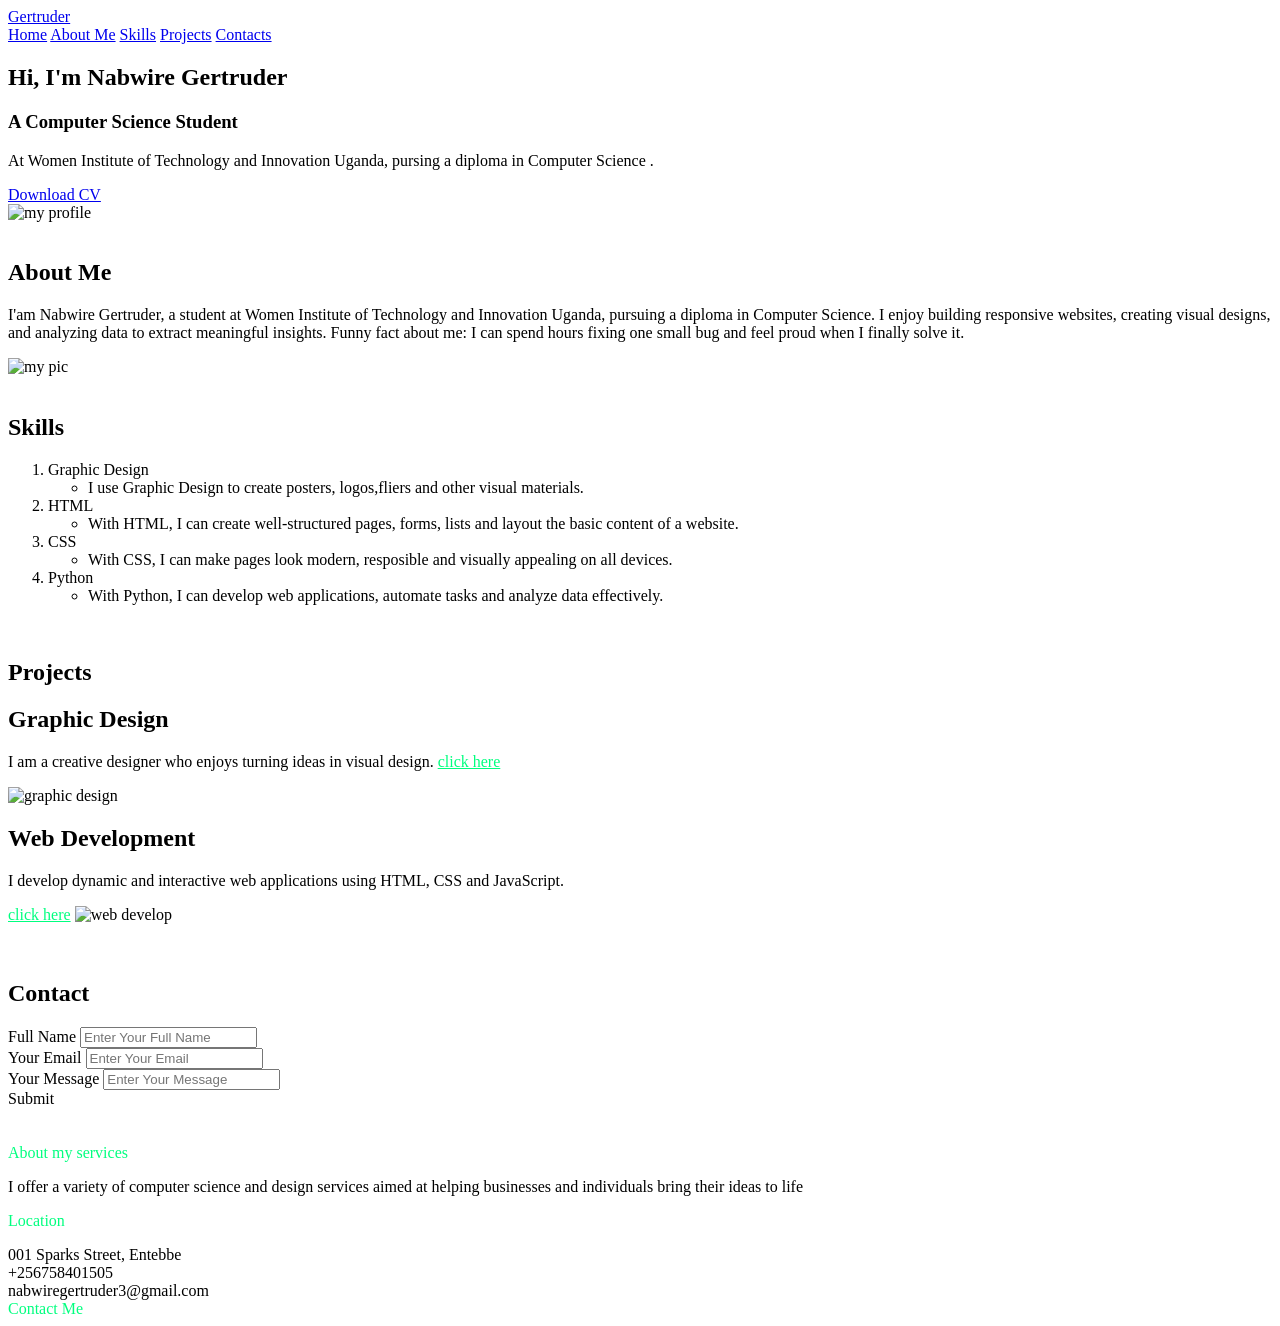
==== index.html @ 08a398dc "my portfolio assignment update" ====
<!DOCTYPE html>
<html lang="en">
<head>
    <meta charset="UTF-8">
    <meta name="viewport" content="width=device-width, initial-scale=1.0">
    <title>MY PORTFOLIO</title>
    <link
    href="https://cdn.jsdelivr.net/npm/remixicon@4.7.0/fonts/remixicon.css"
    rel="stylesheet"
    
    
/>
    <link rel="stylesheet" href="styles/styles.css">
</head>
<!-- <head>
    <link rel="stylesheet" href="images/icon.jpg.png">
</head> -->
<body>
    
    <div class="container">
        <header animated> 
           <a href="#" class="logo">Gertruder</a>
           <nav class="navbar">
              <a href="#" class="active">Home</a>
              <a href="#AboutMe">About Me</a>
              <a href="#Skills">Skills</a>
              <a href="#Projects">Projects</a>
              <a href="#Contact">Contacts</a>
           </nav>

        </header>
        <section class="home animated">
            <div class="home-detail">
                <h2>Hi, I'm Nabwire Gertruder</h2>
                <h3>A Computer Science Student</h3>
                <p>At Women Institute of Technology and Innovation Uganda, 
                pursing a diploma in Computer Science .
                </p>
                <div class="download-social">
                    <a href="#"class="btn">Download CV</a>
                    <div class="social-icons">
                        <a href="#"><i class="ri-github-fill"></i></a>
                        <a href="#"><i class="ri-youtube-fill"></i></i></a>
                        <a href=""><i class="ri-mail-line"></i></i></a>
                        <a href=""><i class="ri-linkedin-box-fill"></i></a>
                    </div>
                 

                </div>

            </div>
            <div class="home-img">
                <div class="img-box">
                    <img src="images/home.jpg" alt="my profile">

                </div>

            </div>
    </div>



        </section>
        </div>
        <br>
        <!-- box -->
        <div class="container">
         
            
        <section id="AboutMe">
            <div class="AboutMe-box">
                <div class="AboutMe-info">
                    <h1><span>About Me</span></h1>
                    <p>I'am Nabwire Gertruder,
                    a student at Women Institute of Technology and Innovation Uganda, pursuing a diploma in Computer Science.
                    I enjoy building responsive websites, creating visual designs, and analyzing data to extract meaningful insights.
                    Funny fact about me: I can spend hours fixing one small bug and feel proud when I finally solve it.</p>
                    
                </div>
                 <div class="AboutMe-img">
                        <div class="img-box">
                            <img src="images/home.jpg" alt=" my pic">
                        </div>
            </div>
               
                   
            </div> 
            <!-- <div class="about-img">
                        <div class="img-box">
                            <img src="images/home.jpg.png" alt=" my pic">
                        </div>
            </div> -->

        </section> 


        </div>
        <br>
        <div class="container">

      


        <section id="Skills">
            <div class="Skills-box">
             <h1><span>Skills</span></h1>
                <div class="Skills">
                    <ol>
                    
                    <li>
                        <span><i class='bx  bx-chevron-right'></i>  Graphic Design</span>
                        
                    </li>
                    <ul>
                        <li>I use Graphic Design to create posters, logos,fliers and other visual materials.</li>
                    </ul>

                    <li>
                        <span><i class='bx  bx-chevron-right'></i>  HTML</span>
                    </li>
                    <ul>
                        <li>With HTML, I can create well-structured pages, forms, lists and layout the basic content of a website.</li>
                    </ul>
                    <li>
                        <span><i class='bx  bx-chevron-right'></i>  CSS</span>
                        
                    </li>
                    <ul>
                        <li>With CSS, I can make pages look modern, resposible and visually appealing on all devices.</li>
                    </ul>
                    <!-- <li>
                        <span><i class='bx  bx-chevron-right'></i>  JavaScript</span>
                    </li>
                    <ul>
                        <li>With JavaScript, I can create interactive elements on web pages such as image sliders, form validations and dynamic content updates.</li>
                    </ul> -->
                    <li>
                        <span><i class='bx  bx-chevron-right'></i>  Python</span>
                    </li>
                    <ul>
                        <li>With Python, I can develop web applications, automate tasks and analyze data effectively.</li>
                    </ul>

                    
                    </ol>
                </div>
             



            </div>
        </section>
        </div>
        <br>
        <div class="container">
            <section id="Projects">
                <h1 class="header"><span>Projects</span></h1>
                <div class="Projects-container">
                    <div class="box">
                        <h1><span>Graphic Design</span></h1>
                        <p>I am a creative designer who enjoys turning ideas in visual design.
                            <a href="https://drive.google.com/file/d/1JdblXFHeIgHPUREgGrma-w4g5NetLBP9/view?usp=drive_link" target="_blank" style="color: springgreen;">click here</a>
                        </p>
                        <img src="images/graphic.jpg" alt="graphic design">

                    </div>
                    <div class="box">
                        <h1><span>Web Development</span></h1>
                        <p>I develop dynamic and interactive web applications using HTML, CSS and JavaScript.</p>
                        <a href="images/Student's Registration Form.jpg.html" target="_blank" style="color: springgreen;"> click here</a>
                        <img src="images/web.jpg" alt="web develop">

                    </div>
                    <!-- <div class="box"> -->
                        <!-- <h1><span>Data Science</span></h1>
                        <p>I am passionate about data science and enjoy finding insights from data</p>
                        <img src="images/data-science.jpg.jpg" alt="data science"> -->
                    <!-- </div> -->

                </div>

        </section>
        </div>
        <br>
        <br>
        <div class="container">
            <section id="Contact">
                <h1 class="header"><span>Contact</span></h1>
             <!-- <div class="contact-container"> 
                <div class="box"> -->

            <form action="#">
                <div class="Contact-container"> 
                <div class="box">
                    <div class="input-box">
                        <span>Full Name</span>
                        <input type="text" placeholder="Enter Your Full Name">
                    </div>
                 <div class="input-box">
                        <span>Your Email</span>
                        <input type="text" placeholder="Enter Your Email">
                 </div>
                </div>
                <div class="box">
                    
                    <div class="input-box">
                        <span>Your Message</span>
                        <input type="text" placeholder="Enter Your Message">
                    </div>
                    <div class="btn">Submit</div>
                </div>
                    <!-- <div class="btn">Submit</div> -->
              
            </form>
                   
               
                    
               
             </div>
        </div>

        </div>

            </section>




        </div>
        <br>
        <br>
        <div class="container">
            <div class="col-container">

        <footer>
             <div class="col-left">
                <span style="color: springgreen;">About my services</span>
                <p>I offer a variety of computer science and design services aimed 
                    at helping businesses and individuals bring their ideas to life</p>
            </div>
            <div class="col-right">
                <!-- <img src="https://emojipedia.org/backhand-index-pointing-down" alt=""> -->
                <p style="color: springgreen;">Location</p>
              <div class="col-box">
                <span></span>
                
                <span>001 Sparks Street, Entebbe</span>
               

              </div>
              <div class="col-box">
                <span></span>
                <span>+256758401505</span>
              </div>
                <div class="col-box">
                    <span></span>
                    <span>nabwiregertruder3@gmail.com</span>
                </div>
                <div class="col-box">
                    <span style="color: springgreen;" >Contact Me</span>

                </div>
            </div>
            

        </footer>
         </div>
       </div> 
        <!-- <section id="Projects">

        </section> -->
        <!-- <a href="#about">About Me</a>
        <a href="#skills">Skills</a>
        <a href="#projects">Projects</a>
        <a href="#contact">Contact</a> -->
  <script src="script.js"></script>  
</body>
</html>
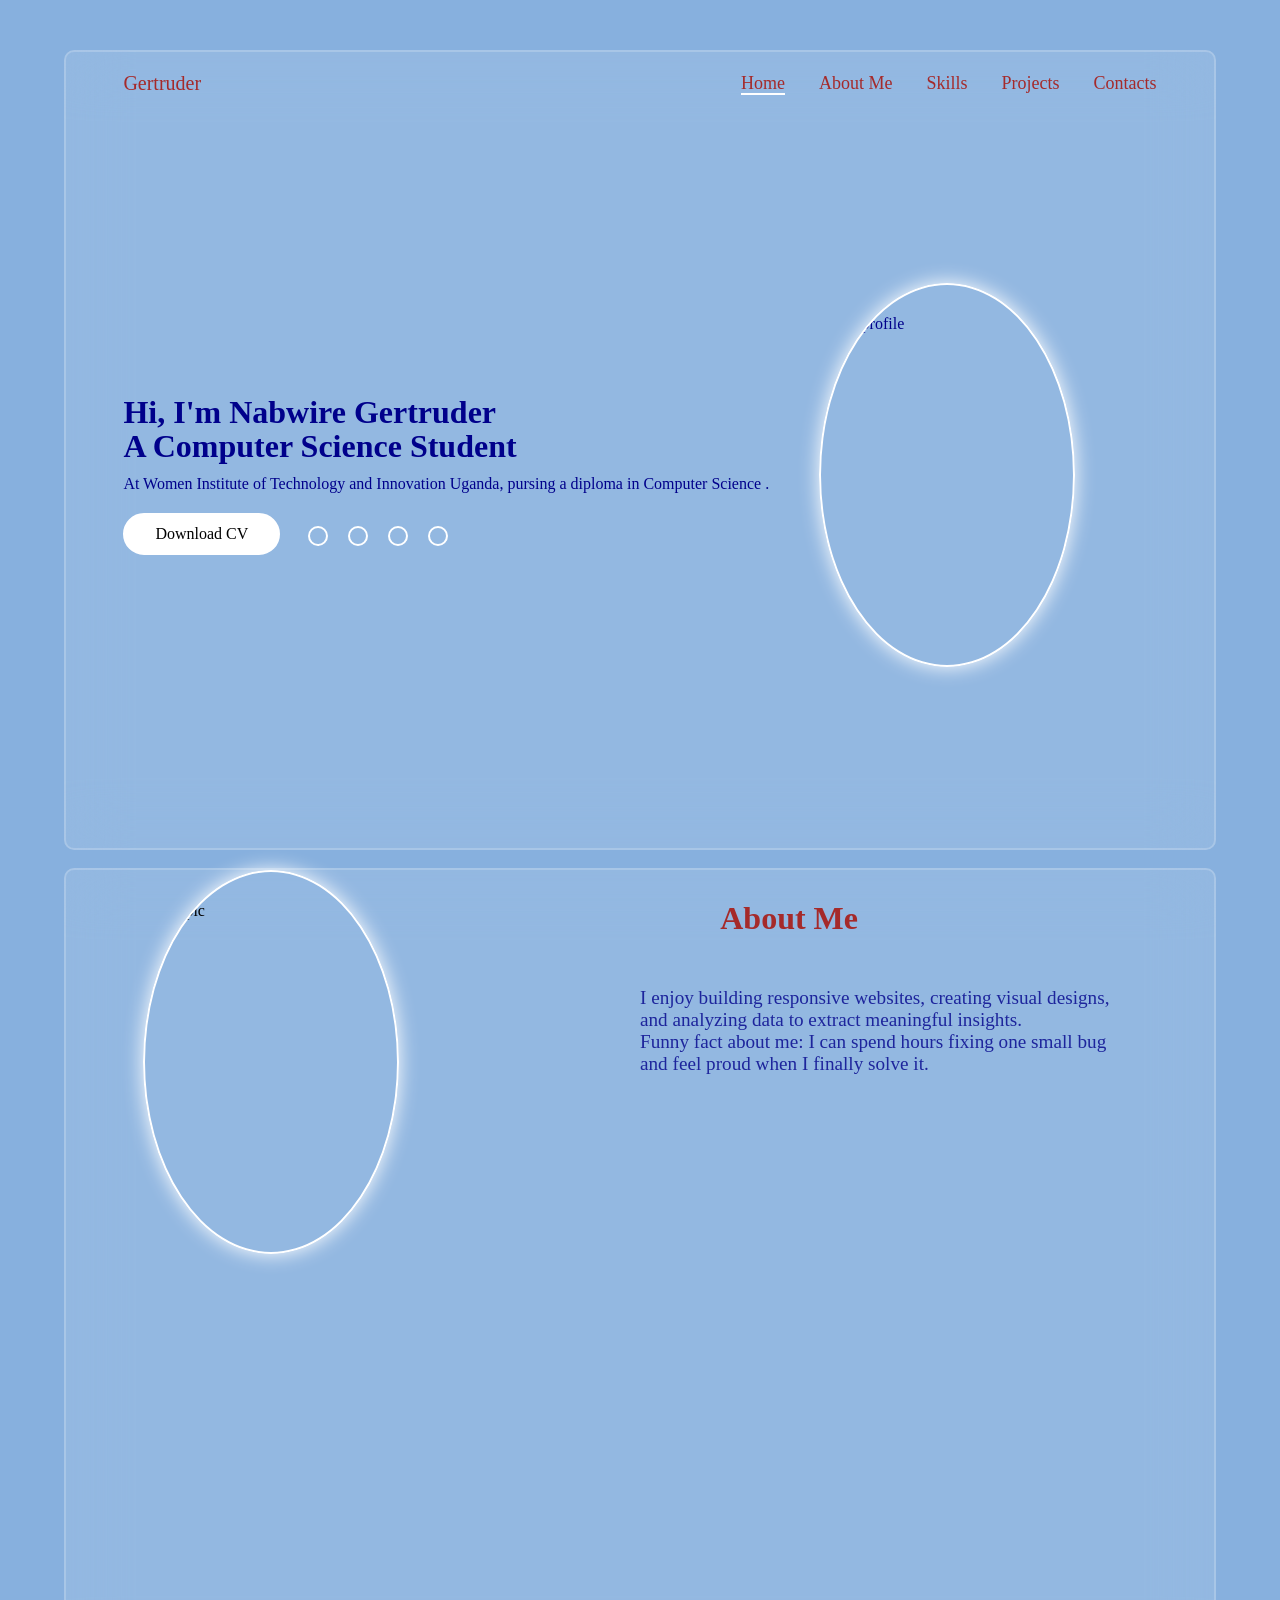
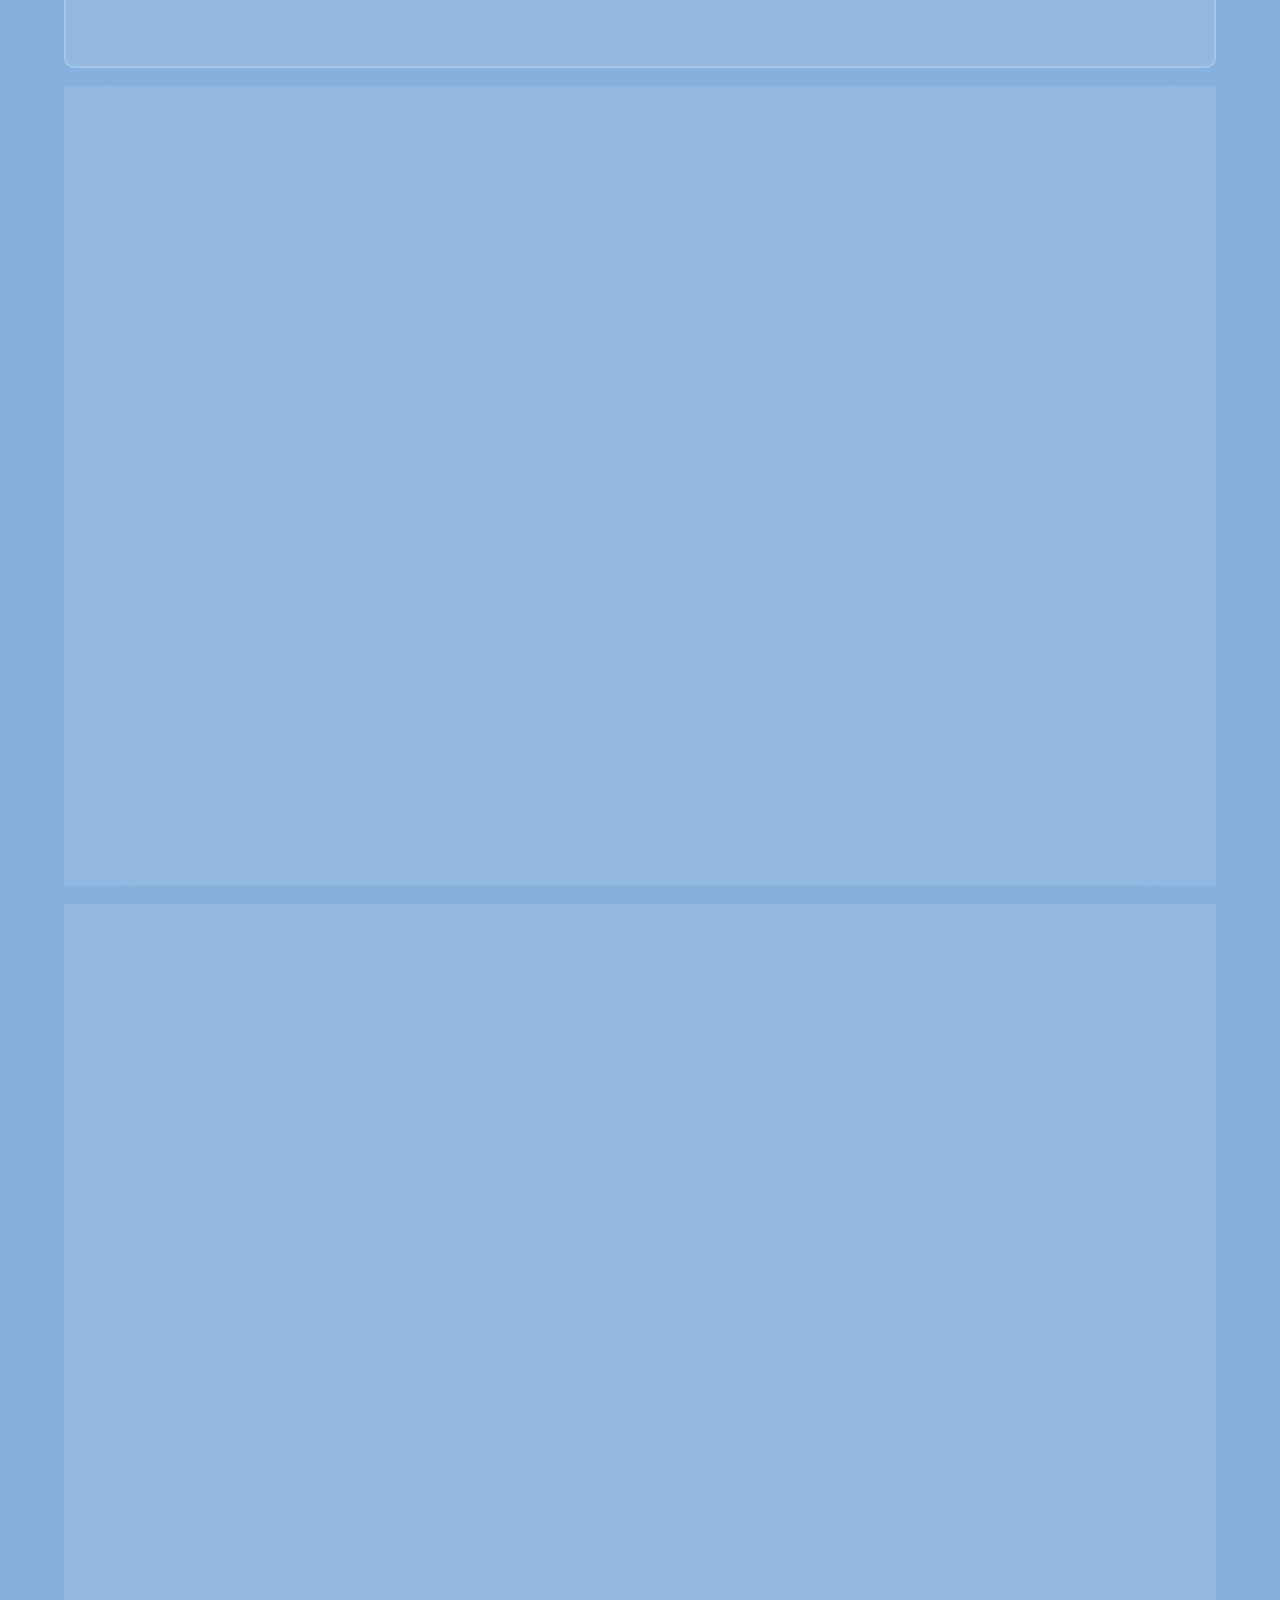
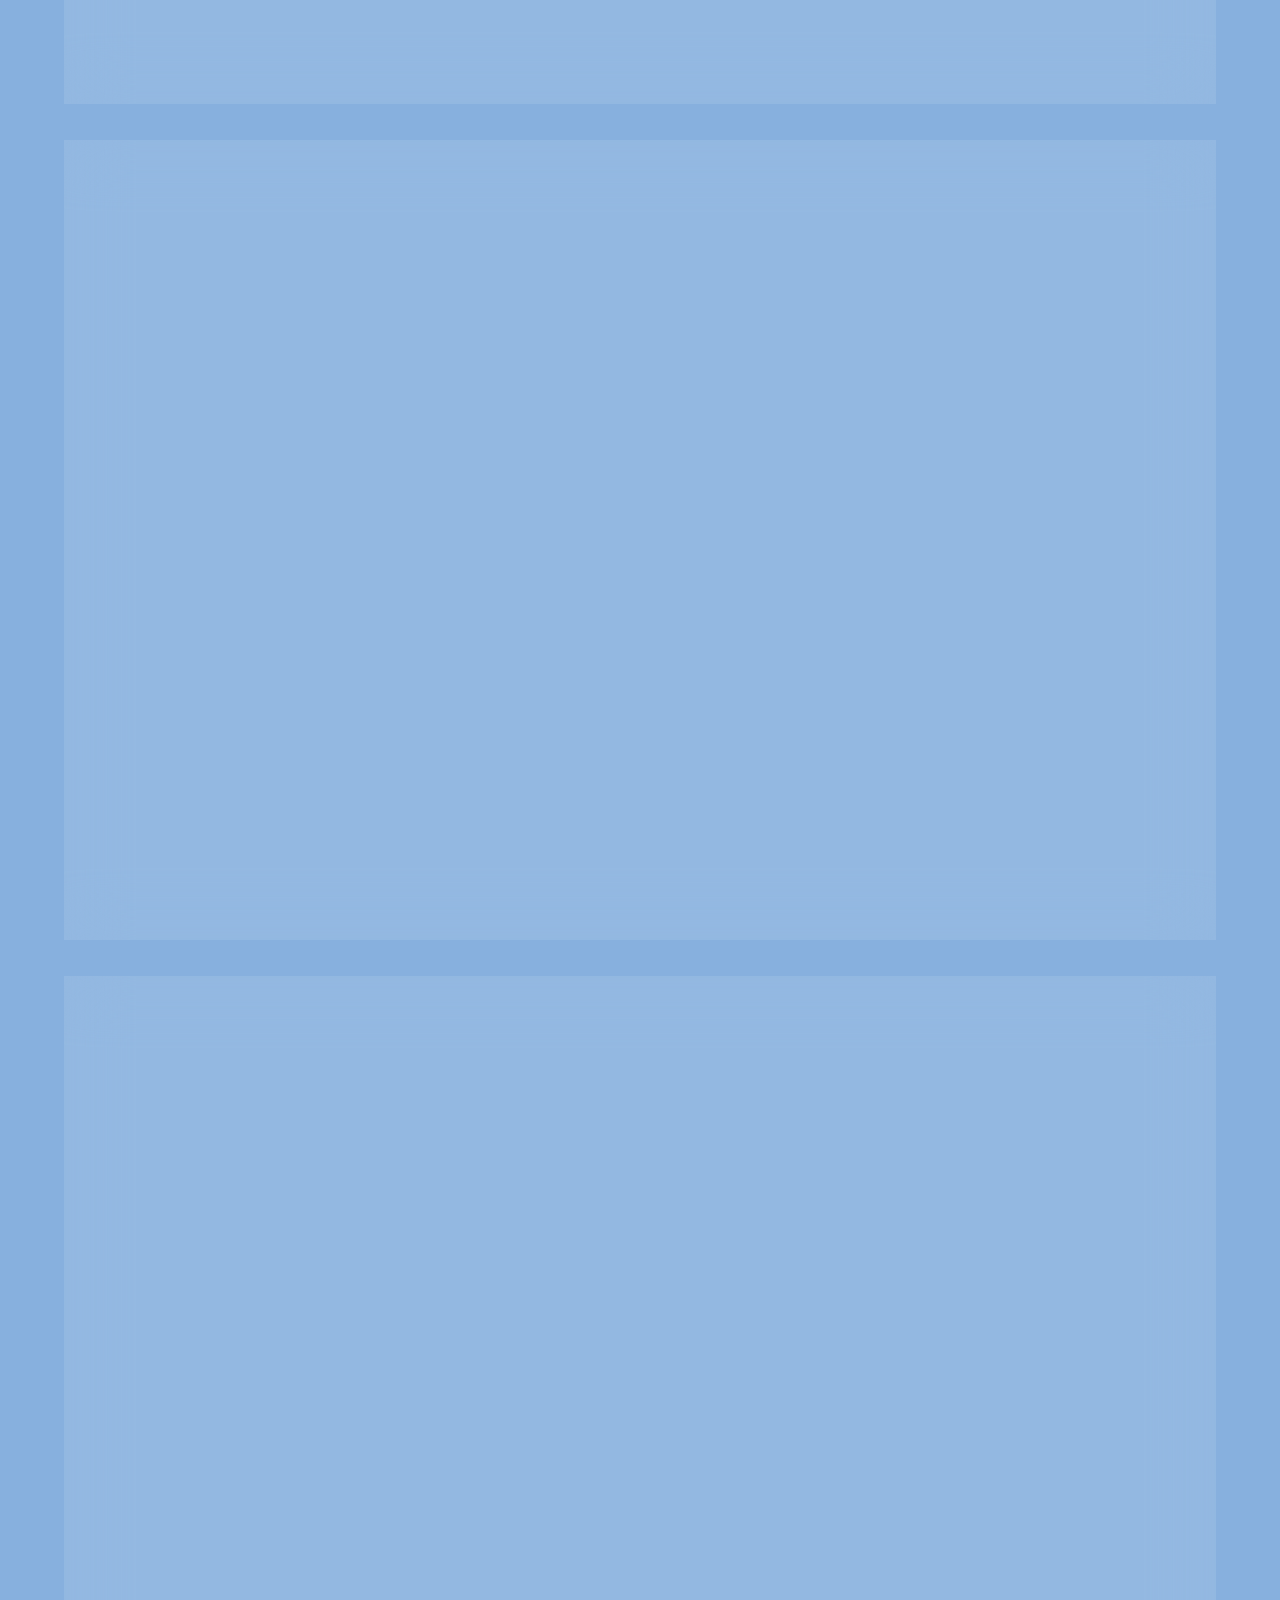
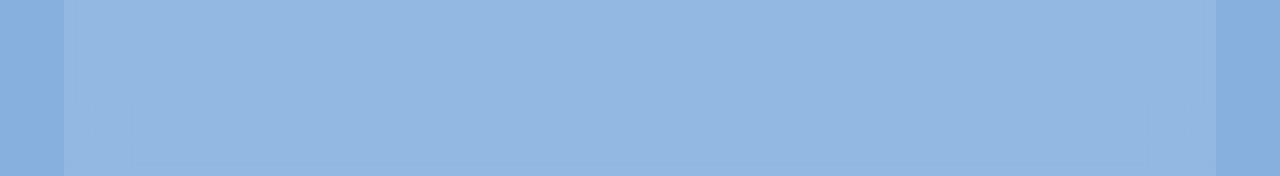
==== commit 2a604c00: "added a web assignment file" ====
--- a/index.html
+++ b/index.html
@@ -72,9 +72,7 @@
             <div class="AboutMe-box">
                 <div class="AboutMe-info">
                     <h1><span>About Me</span></h1>
-                    <p>I'am Nabwire Gertruder,
-                    a student at Women Institute of Technology and Innovation Uganda, pursuing a diploma in Computer Science.
-                    I enjoy building responsive websites, creating visual designs, and analyzing data to extract meaningful insights.
+                    <p>I enjoy building responsive websites, creating visual designs, and analyzing data to extract meaningful insights. <br>
                     Funny fact about me: I can spend hours fixing one small bug and feel proud when I finally solve it.</p>
                     
                 </div>
@@ -160,7 +158,7 @@
                     <div class="box">
                         <h1><span>Graphic Design</span></h1>
                         <p>I am a creative designer who enjoys turning ideas in visual design.
-                            <a href="https://drive.google.com/file/d/1JdblXFHeIgHPUREgGrma-w4g5NetLBP9/view?usp=drive_link" target="_blank" style="color: springgreen;">click here</a>
+                            <a href="https://drive.google.com/file/d/1JdblXFHeIgHPUREgGrma-w4g5NetLBP9/view?usp=drive_link" target="_blank" style="color: darkgreen;">click here</a>
                         </p>
                         <img src="images/graphic.jpg" alt="graphic design">
 
@@ -168,7 +166,7 @@
                     <div class="box">
                         <h1><span>Web Development</span></h1>
                         <p>I develop dynamic and interactive web applications using HTML, CSS and JavaScript.</p>
-                        <a href="images/Student's Registration Form.jpg.html" target="_blank" style="color: springgreen;"> click here</a>
+                        <a href="images/Student's Registration Form.jpg.html" target="_blank" style="color: darkgreen;"> click here</a>
                         <img src="images/web.jpg" alt="web develop">
 
                     </div>
@@ -235,13 +233,13 @@
 
         <footer>
              <div class="col-left">
-                <span style="color: springgreen;">About my services</span>
+                <span style="color: brown;">About my services</span>
                 <p>I offer a variety of computer science and design services aimed 
                     at helping businesses and individuals bring their ideas to life</p>
             </div>
             <div class="col-right">
                 <!-- <img src="https://emojipedia.org/backhand-index-pointing-down" alt=""> -->
-                <p style="color: springgreen;">Location</p>
+                <p style="color: brown;">Location</p>
               <div class="col-box">
                 <span></span>
                 
@@ -258,7 +256,7 @@
                     <span>nabwiregertruder3@gmail.com</span>
                 </div>
                 <div class="col-box">
-                    <span style="color: springgreen;" >Contact Me</span>
+                    <span style="color: brown;" >Contact Me</span>
 
                 </div>
             </div>
--- a/styles/styles.css
+++ b/styles/styles.css
@@ -0,0 +1,519 @@
+*{
+    margin: 0;
+    padding: 0;
+    box-sizing: border-box;
+    font-family: Georgia, 'Times New Roman', Times, serif;
+
+
+
+}
+body {
+      height: 100vh;
+      /* background-color: url(/images/blue.jpg); */
+      /* background-color: lightgray */
+      background-color: rgb(135, 176, 222);
+      background-size: cover;
+      background-position: no-repeat center;
+      padding: 50px 5%;
+      
+    
+
+}
+.container{
+      position: relative;
+      height: 100%;
+      background: rgba(255, 255, 255, .1);
+      border: 2px solid rgba(255, 255, 255, .2);
+      border-radius: 10px;
+      backdrop-filter: blur(30px);
+      transform: scale(0);
+      animation: zoom-in 1s ease forwards;
+
+
+
+
+}
+@keyframes zoom-in{
+      100%{
+            transform: scale(1);
+      }
+}
+
+header{
+      position: absolute;
+      top: 0;
+      left: 0;
+      width: 100%;
+      padding: 20px 5%;
+      
+      display: flex;
+      justify-content: space-between;
+      align-items: center;
+      z-index: 100;
+
+}
+.animated{
+      transform: translateY(30px);
+      opacity: 0;
+      animation: slide-in 1s ease forwards;
+      animation-delay: 1s;
+
+}
+@keyframes slide-in{
+      100%{
+           transform: translateY(0);
+      opacity: 1; 
+      }
+}
+.logo{
+      font-size: 20px;
+      /* color: rgb(29, 194, 37); */
+      font-weight: 500;
+      text-decoration: none;
+      color: brown;
+
+
+
+}
+.navbar a {
+       font-size: 18px;
+       /* color: springgreen; */
+       color: brown;
+       text-decoration: none;
+       font-weight: 500;
+       margin-left: 30px;
+       border-bottom: 2px solid transparent;
+       transition: .5s;
+       
+
+
+
+
+}
+.navbar a:hover,
+.navbar a.active {
+      border-color: white;
+      
+       
+
+
+}
+.home{
+      display: flex;
+      align-items: center;
+      height: 100%;
+      gap: 50px;
+      padding: 50px 5% 0;
+      color: darkblue;
+      animation-delay: 1.5s;
+
+}
+.home-detail h2{
+      font-size: 55px;
+      line-height: 1;
+
+
+
+
+}
+.home-detail h3{
+      font-size: 32px;
+
+
+}
+.home-detail p{
+      margin: 10px 0 20px;
+
+}
+.home-detail .download-social{
+      display: flex;
+      align-items: center;
+}
+.btn{
+      display: inline-block;
+      padding: 10px 30px;
+      background: white;
+      border: 2px solid white;
+      border-radius: 40px;
+      box-shadow: 0 0 white;
+      color: black;
+      text-decoration: none;
+      font-weight: 500;
+      transition: .5s;
+
+}
+.btn:hover{
+      background: transparent;
+      box-shadow: none;
+      color: white;
+}
+.home-detail .social-icons{
+      margin-left: 20px;
+}
+.home-detail .social-icons a{
+
+      display: inline-flex;
+      padding: 8px;
+      border: 2px solid white;
+      border-radius: 50%;
+      font-size: 20px;
+      color: white;
+      text-decoration: none;
+      margin: 0 8px;
+      transition: .5s;
+      
+
+
+}
+.home-detail .social-icons a:hover{
+      background: white;
+      box-shadow: 0 0 10px white;
+      color: black;
+}
+.home-img .img-box{
+      position: relative;
+      width: 20vw;
+      height: 30vw;
+      border: 2px solid white;
+      border-radius: 50%;
+      box-shadow: 0 0 20px white;
+      overflow: hidden;
+}
+.home-img .img-box img{
+      position: absolute;
+      top: 30px;
+      display: block;
+      width: 100%;
+      object-fit: cover;
+}
+.AboutMe{
+      color: darkblue;
+      display: flex;
+      align-items: center;
+      height: 100%;
+      gap: 50px;
+      padding: 50px 5% 0;
+      
+      animation-delay: 1.5s;
+}
+.AboutMe-detail h1{
+      font-size: 55px;
+      line-height: 1;
+}
+.home-detail h2{
+      font-size: 32px;
+}
+.home-detail p{
+      margin: 10px 0 20px;
+}
+/* ---------about--------- */
+
+
+
+
+#AboutMe{
+      display: flex;
+      align-items: center;
+      justify-content: center;
+      gap: 5em;
+      
+}
+/* .about img{
+      width: 100px;
+      max-width: 100%;
+      border-radius: 1em;
+      float: none;
+      padding-top: 0;
+      align-self: flex-start;
+      height: auto;
+      
+      
+}
+.about-box{
+      display: flex;
+      flex-direction: column;
+      text-align: right;
+      gap: 2em; */
+      
+      
+/* } */
+.AboutMe-img .img-box{
+      position: relative;
+      width: 20vw;
+      height: 30vw;
+      border: 2px solid white;
+      border-radius: 50%;
+      box-shadow: 0 0 20px white;
+      overflow: hidden;
+      padding-top: 20px;
+}
+.AboutMe-img .img-box img{
+      position: absolute;
+      top: 30px;
+      display: block;
+      width: 100%;
+      object-fit: cover;
+      
+}
+.AboutMe-box h1{
+      font-size: 2em;
+      /* color: springgreen; */
+      color: brown;
+      float: right;
+      width: 70%;
+      padding-top: 30px;
+      text-align: center;
+
+}.AboutMe-box p{
+      /* color: darkblue */
+      color: darkblue;
+      opacity: 0.8;
+      float: right;
+      font-size: 1.2em;
+      width: 50%;
+      text-align: left;
+      padding-top: 50px;
+      
+
+}
+.container{
+      position: relative;
+      height: 100%;
+      background: rgba(255, 255, 255, .1);
+      border: 2px solid rgba(255, 255, 255, .2);
+      border-radius: 10px;
+      backdrop-filter: blur(30px);
+      transform: scale(0);
+      animation: zoom-in 1s ease forwards;
+}
+
+#Skills{
+      /* color: springgreen; */
+      color: brown;
+      display: flex;
+      text-align: center;
+      gap: 10em;
+      padding-top: 10px;
+}
+.Skills ol{
+      font-size: 1.1em;
+      font-weight: 500;
+      display: flex;
+      flex-direction: column;
+      color: brown;
+      opacity: 0.8;
+      align-items: center;
+      padding-top: 5px;
+}
+.Skills ol li span{
+      display: flex;
+      align-items: center;
+      gap: 0.5em;
+      font-size: 1.3em;
+      transition: 0.3s ease-in-out;
+      text-align: center;
+
+}
+.Skills ol li span:hover{
+      transform: translateX(10px);
+      
+}
+.Skills ol li i{
+      font-size: 1.2em;
+
+}
+.AboutMe-box h2{
+      font-size: 2.5em;
+}
+.Skills ul{
+      font-size: 0.8em;
+      font-weight: 400;
+      display: flex;
+      flex-direction: column;
+      color: darkblue;
+      opacity: 0.8;
+      align-items: right;
+      margin-bottom: 20px;
+
+}.Skills ul{
+      /* color: darkblue */
+      color: darkblue;
+      opacity: 0.8;
+      float: left;
+      font-size: 0.8em;
+      text-align: left;
+      width: 70%;
+
+
+}
+#Projects{
+      padding: 30px 3% 0;
+      color: brown;
+      animation-delay: 1.5s;
+      text-align: center;
+
+}
+.Projects-container{
+      display: grid;
+      grid-template-columns: repeat(auto-fit,minmax(250px,1fr));
+      gap: 1em;
+}
+.box{
+      border: 3px solid rgb(49, 49, 49);
+      border-radius: 0.5em;
+      display: flex;
+      width: 300px;
+      height: 300px;
+      flex-direction: column;
+      justify-content: center;
+      overflow: hidden;
+      object-fit: cover;
+      padding: 1.5em;
+      gap: 0.9em;
+      color: darkblue;
+      cursor: pointer;
+      transition: 0.3s ease-in-out;
+
+
+}
+.box:hover{
+      border: 1px solid rgb(100, 100, 100);
+}
+.box p{
+      opacity: 0.8;
+}
+.box h1{
+      font-size: 1.5em;
+      color: brown;
+      text-align: center;
+}
+.box h2{
+      font-size: 0.9em;
+}
+#Contact{
+      font-size: normal;
+      color: brown;
+      text-align: baseline;
+      padding-top: 5px;
+      
+
+}
+
+.Contact-container{
+      display: flex;
+      align-items: left;
+      justify-content: left;
+      height: 300px;
+      width: 950px;
+      gap: 3em;
+      padding-top: 15px;
+      padding: 1.3em;
+}
+form .input-box{
+      display: flex;
+      flex-direction: column;
+      align-items: left;
+      gap: 1em;
+      padding: 1em;
+      width: 100%;
+      height: 500px;
+      
+      
+}
+form{
+      display: flex;
+      flex-direction: column;
+      align-items: baseline;
+      justify-content: center;
+      gap: 1em;
+      width: 500px;
+      
+}
+.inf-box span{
+      font-size: 1em;
+}
+
+/* form input{
+      font-size: 1.3em;
+      padding: 1em;
+      border-radius: 0.5em;
+      border: none;
+      outline: none;
+      width: 250px;
+      text-align: left;
+      align-items: left;
+
+} */
+form input:focus{
+      background: rgb(229, 229, 229);
+}
+
+
+form input{
+      font-size: 1.3em;
+      padding: 1em;
+      border-radius: 0.5em;
+      border: none;
+      outline: none;
+      width: 250px;
+      height: 50px;
+      text-align: left;
+      align-items: left;
+
+}
+
+footer{
+      display: flex;
+      align-items: center;
+      justify-content: center;
+      gap: 10em;
+      bottom: 0;
+      width: 100%;
+      padding: 5em 15%;
+
+
+}
+.col-left{
+      display: flex;
+      flex-direction: column;
+      gap: 2em;
+      align-items: left;
+      text-align: left;
+      width: 400px;
+      color: darkblue;
+
+}
+.col-box{
+      display: flex;
+      align-items: baseline;
+      gap: 1em;
+
+}
+.col-box i{
+      font-size: 2em;
+      text-align: left;
+}
+.col-box span{
+      font-size: 1.2em;
+      text-align: left;
+
+}
+.col-right{
+      display: flex;
+      flex-direction: column;
+      gap: 1em;
+      width: 200px;
+      text-align: left;
+      color: darkblue;
+}
+.col-right span{
+      font-size: 1.3em;
+}
+html{
+      scroll-behavior: smooth;
+}
+
+
+
+
+
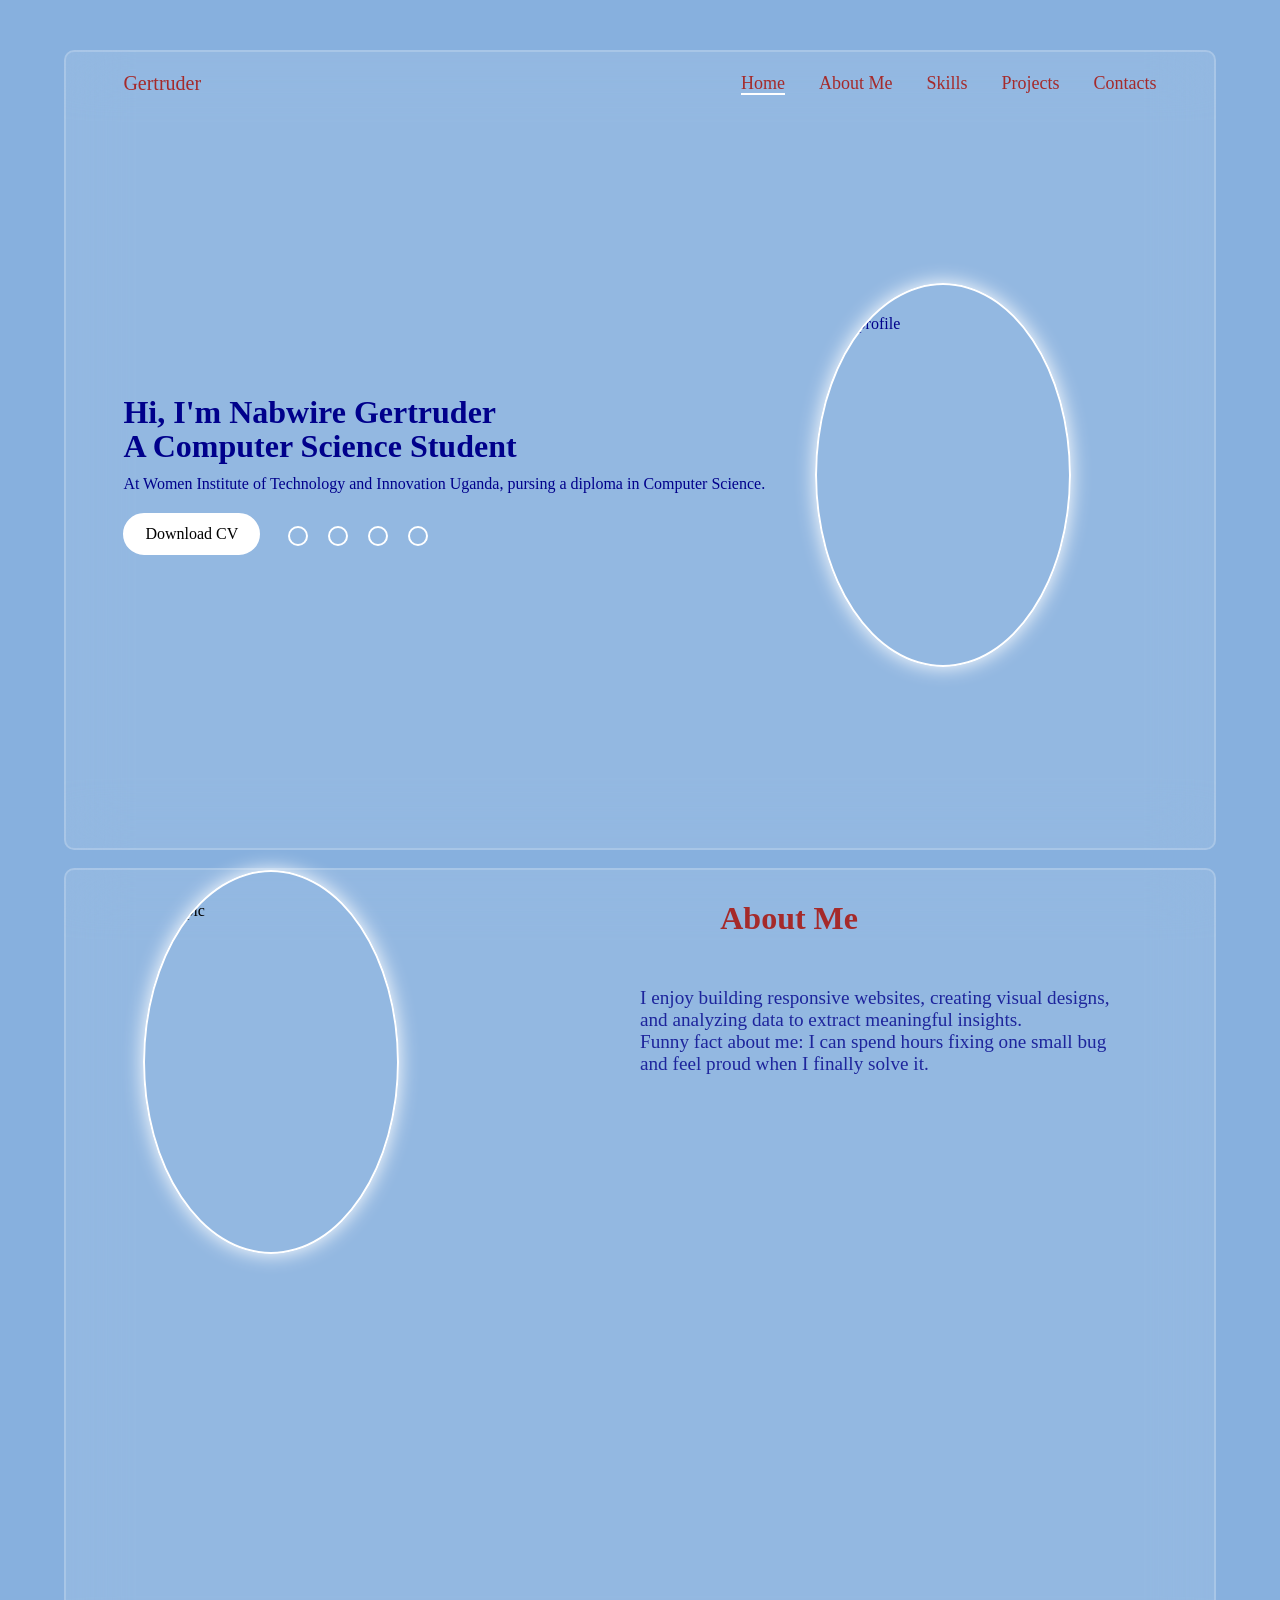
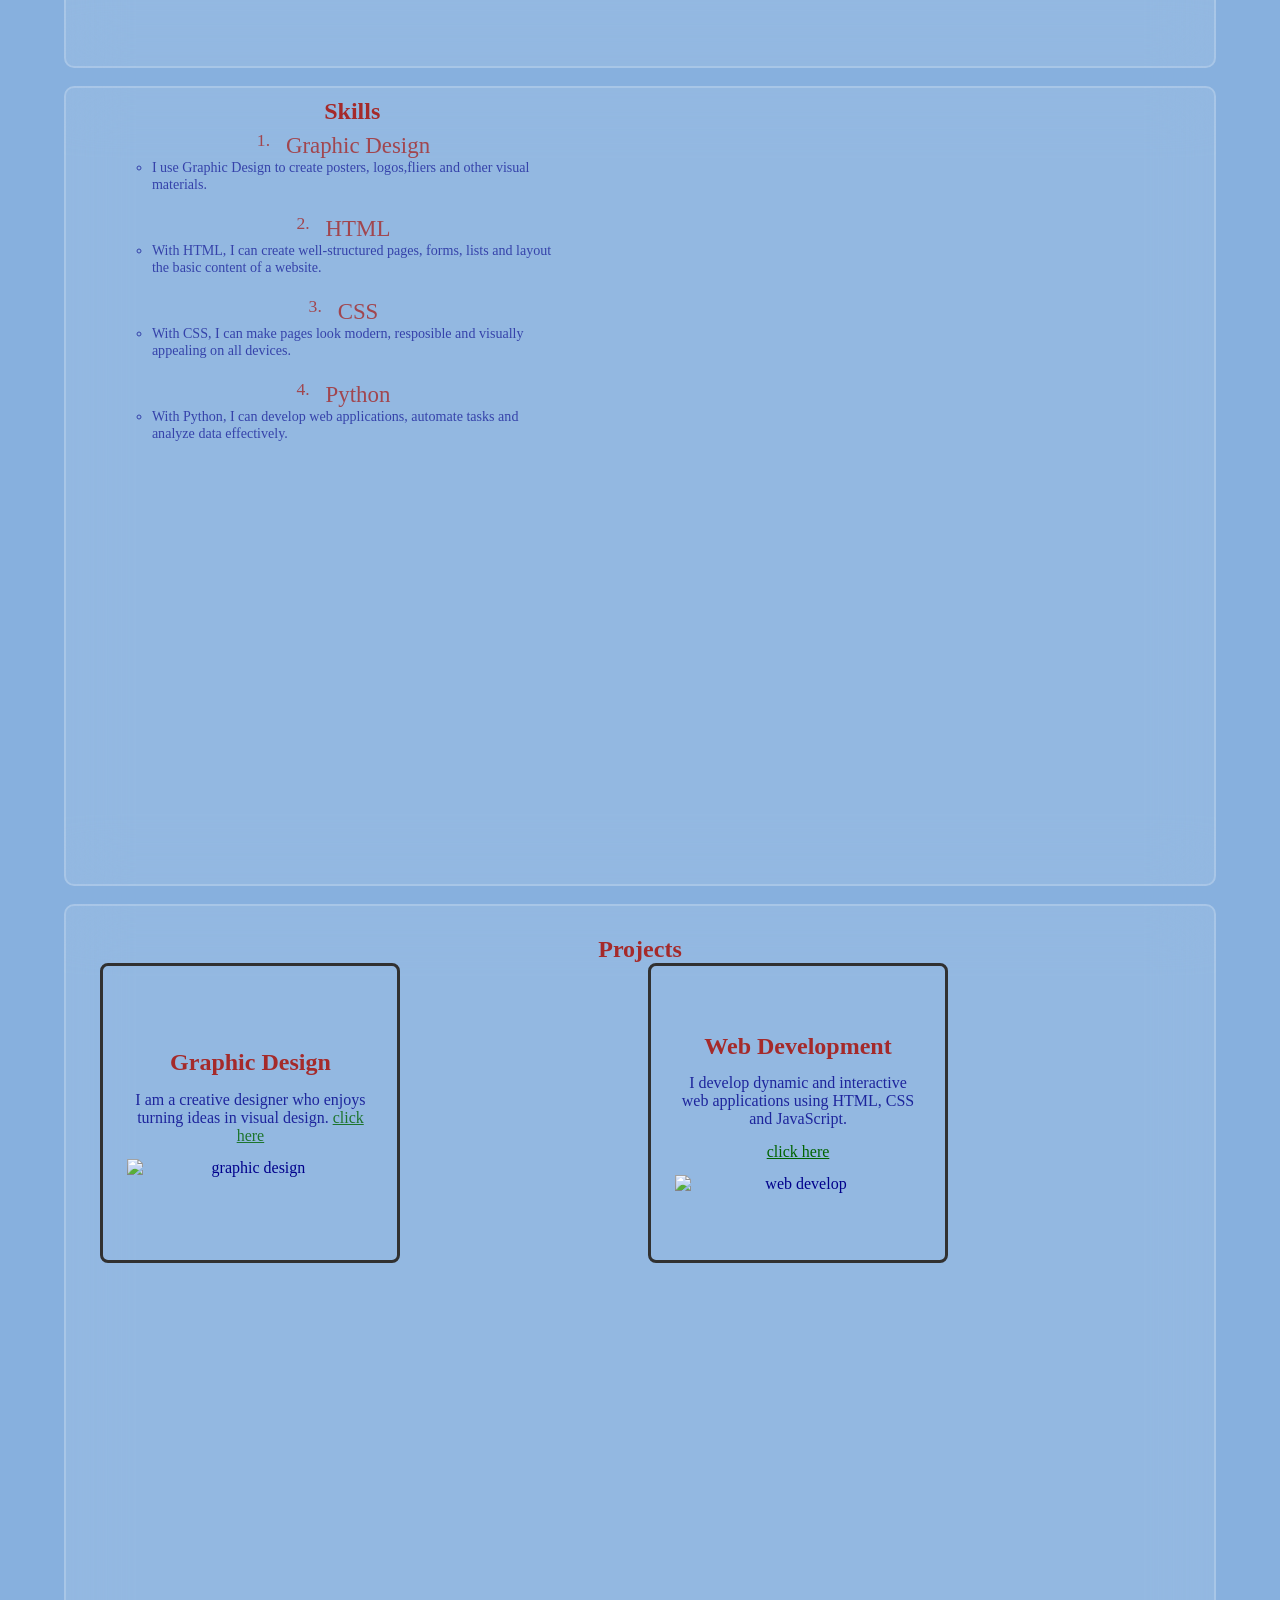
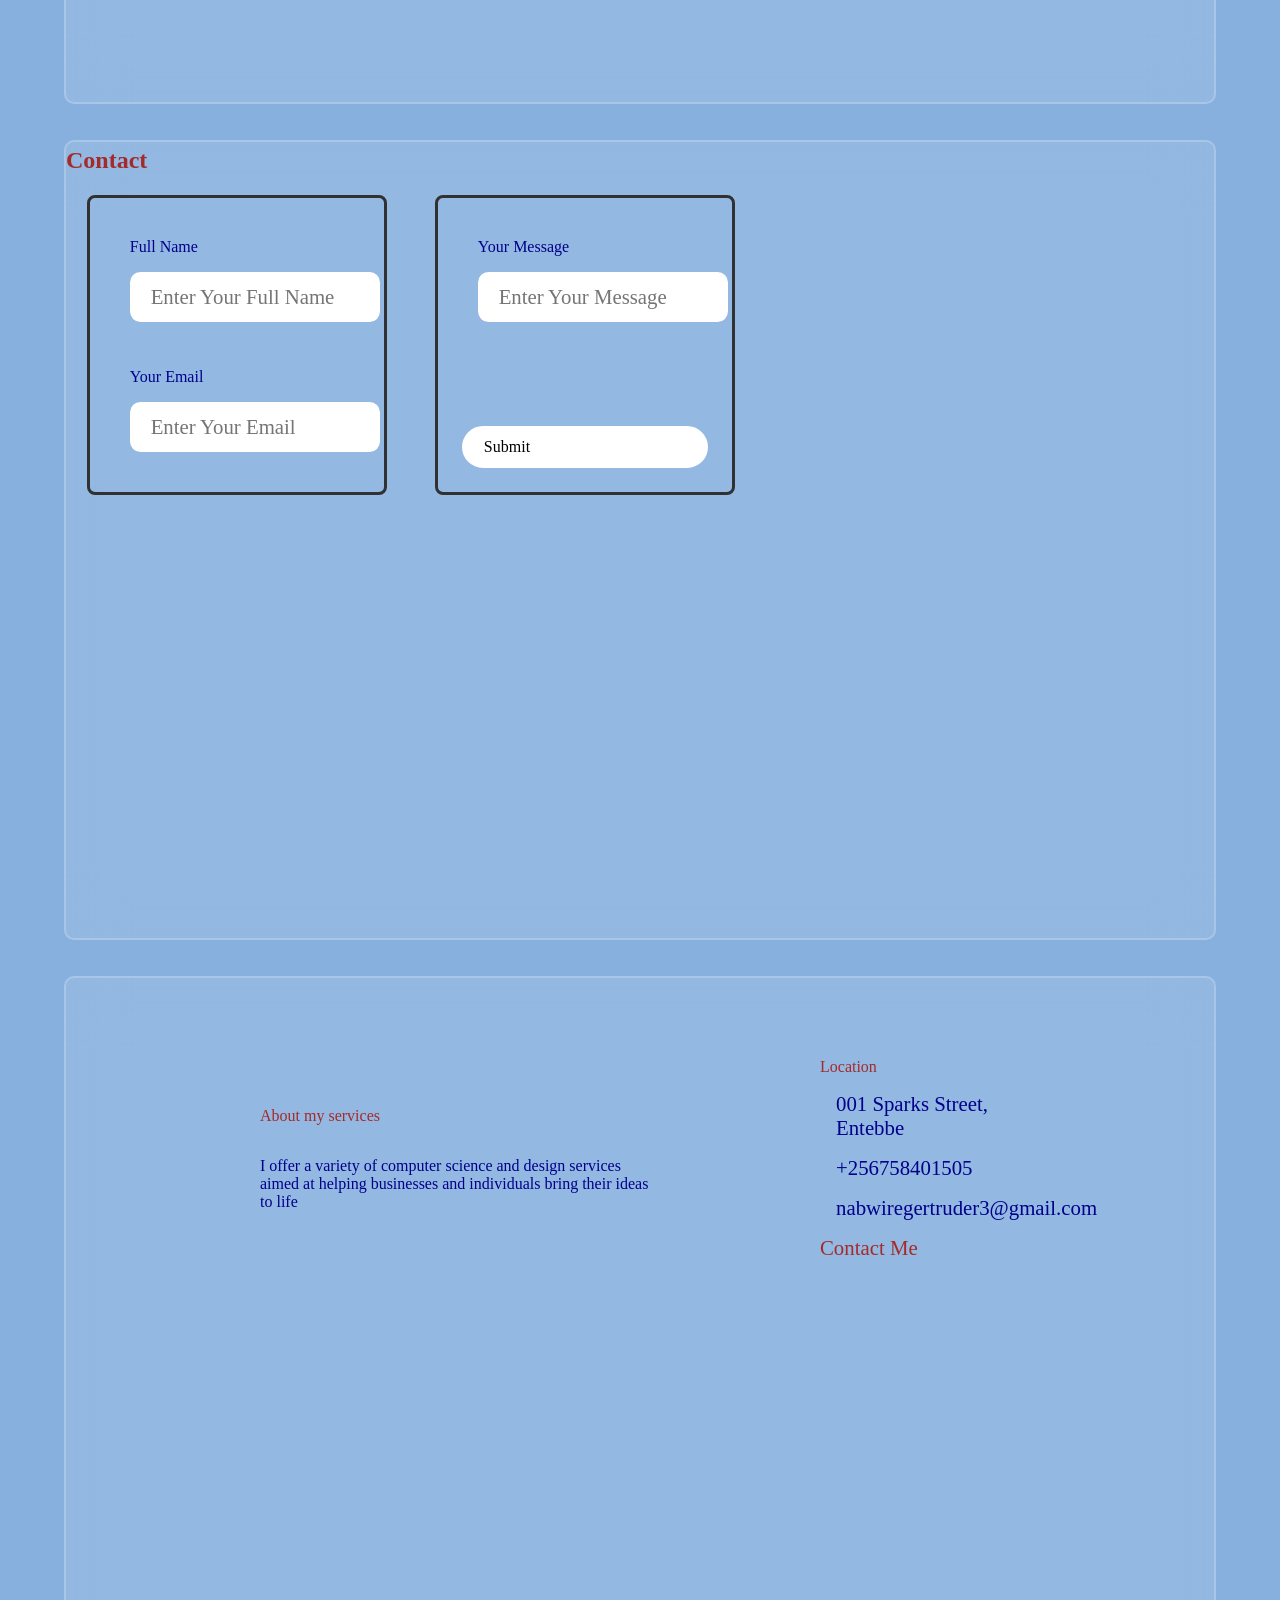
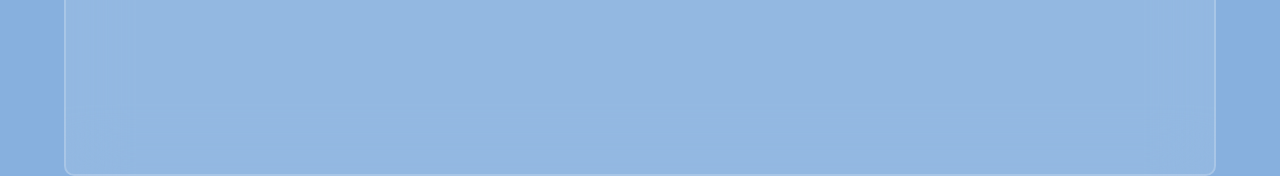
==== commit 9cf919d5: "added my portfolio" ====
--- a/index.html
+++ b/index.html
@@ -35,16 +35,16 @@
                 <h2>Hi, I'm Nabwire Gertruder</h2>
                 <h3>A Computer Science Student</h3>
                 <p>At Women Institute of Technology and Innovation Uganda, 
-                pursing a diploma in Computer Science .
+                pursing a diploma in Computer Science.
                 </p>
                 <div class="download-social">
                     <a href="#"class="btn">Download CV</a>
                     <div class="social-icons">
                         <a href="#"><i class="ri-github-fill"></i></a>
                         <a href="#"><i class="ri-youtube-fill"></i></i></a>
-                        <a href=""><i class="ri-mail-line"></i></i></a>
-                        <a href=""><i class="ri-linkedin-box-fill"></i></a>
-                    </div>
+                        <a href="#"><i class="ri-mail-line"></i></i></a>
+                        <a href="#"><i class="ri-linkedin-box-fill"></i></a> 
+                    </div> 
                  
 
                 </div>
@@ -84,11 +84,7 @@
                
                    
             </div> 
-            <!-- <div class="about-img">
-                        <div class="img-box">
-                            <img src="images/home.jpg.png" alt=" my pic">
-                        </div>
-            </div> -->
+  
 
         </section> 
 
@@ -170,11 +166,7 @@
                         <img src="images/web.jpg" alt="web develop">
 
                     </div>
-                    <!-- <div class="box"> -->
-                        <!-- <h1><span>Data Science</span></h1>
-                        <p>I am passionate about data science and enjoy finding insights from data</p>
-                        <img src="images/data-science.jpg.jpg" alt="data science"> -->
-                    <!-- </div> -->
+                    
 
                 </div>
 
--- a/styles/styles.css
+++ b/styles/styles.css
@@ -131,7 +131,7 @@
 }
 .btn{
       display: inline-block;
-      padding: 10px 30px;
+      padding: 10px 20px;
       background: white;
       border: 2px solid white;
       border-radius: 40px;
